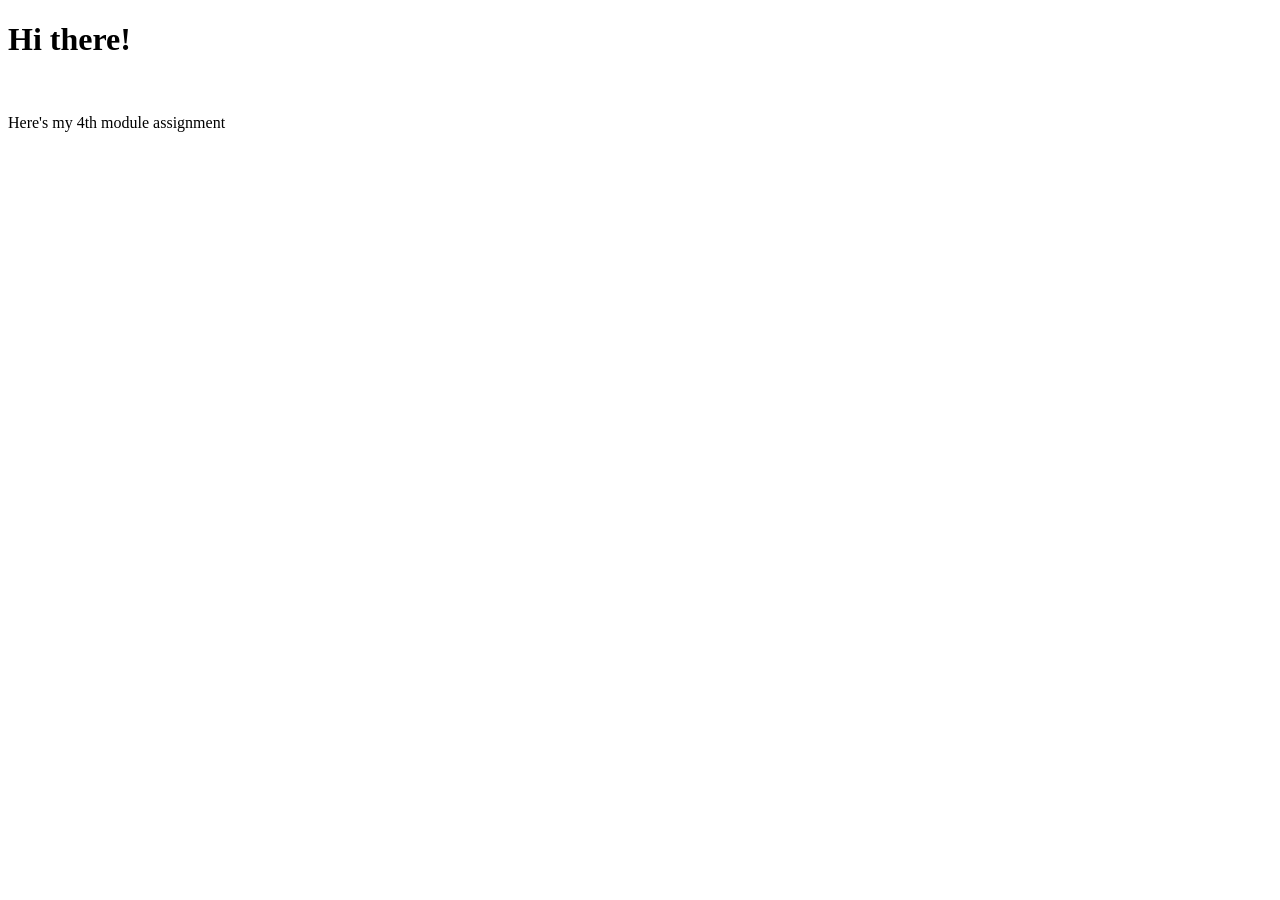
==== module4-solution/index.html @ ddf8c1d2 "Add files via upload" ====
<!DOCTYPE html>
<html lang="en">
<head>
    <title>ASSIGNMENT WEEK:4</title>
    <meta charset="utf-8">
    <script src="script.js">console.log()</script>
</head>
<body>
<h1>Hi there!</h1><br>
<p>Here's my 4th module assignment </p><br>
<style>
var names=["rahul","TANAI","piyush",
           "jhonny","jhons","amrit",
           "stifen","rakul","harpit",
           "Falkner","Jeffery","jayant",
           "jackov",];
for(var i=0;i<names.length;i++)
{
  var copy=names[i];
  for(var j=0;j<copy.length;j++)
  {
    if(copy[0]=='j' || copy[0]=='J')
    {
   console.log("Good Bye!" + names[i]);
      break;
    } 
    
    else{
      console.log("hello! " + names[i]);
      break;
    }
  }
}
 

</style>
</body>
</html>
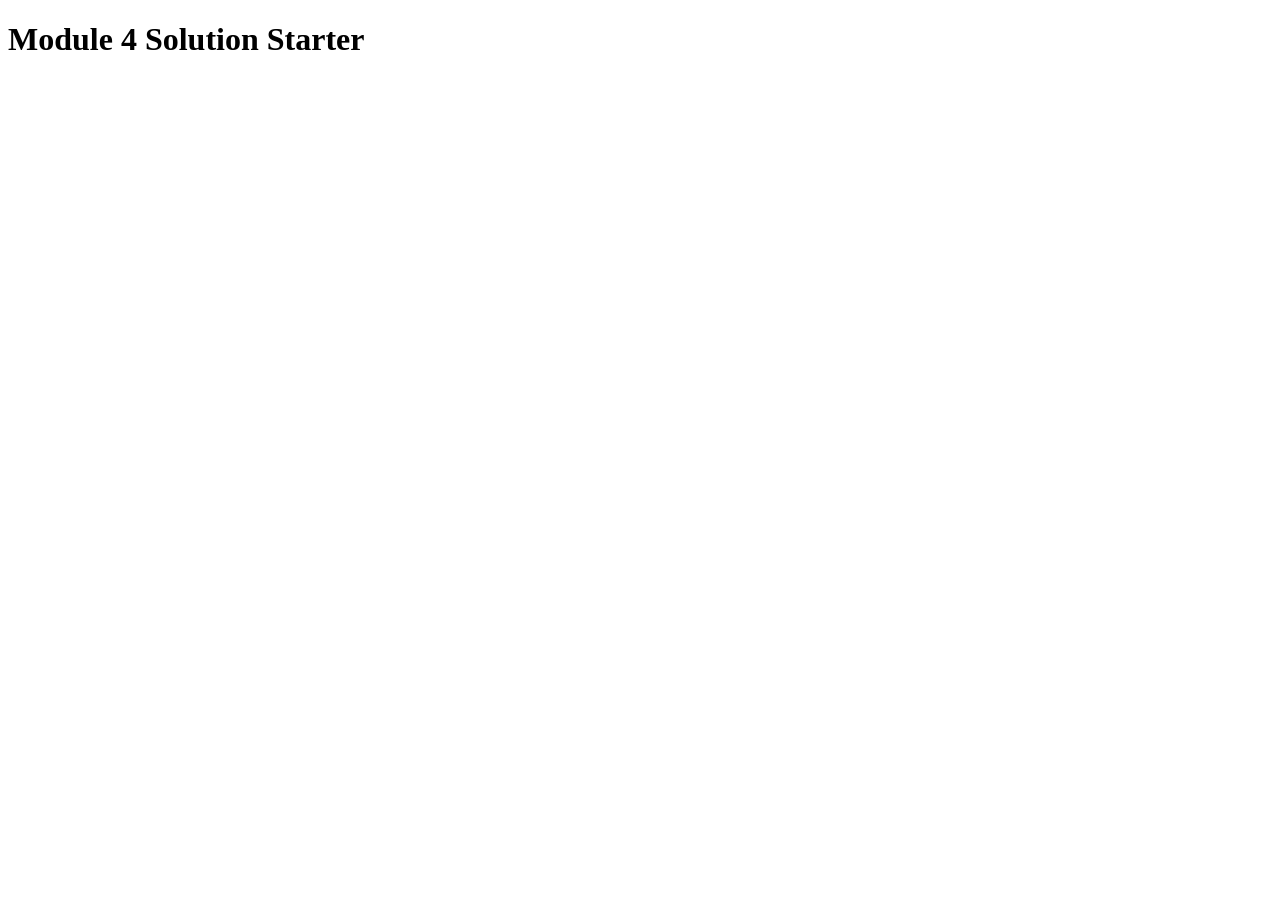
==== commit ac0b91db: "Add files via upload" ====
--- a/module4-solution/index.html
+++ b/module4-solution/index.html
@@ -1,38 +1,16 @@
 <!DOCTYPE html>
-<html lang="en">
-<head>
-    <title>ASSIGNMENT WEEK:4</title>
-    <meta charset="utf-8">
-    <script src="script.js">console.log()</script>
-</head>
-<body>
-<h1>Hi there!</h1><br>
-<p>Here's my 4th module assignment </p><br>
-<style>
-var names=["rahul","TANAI","piyush",
-           "jhonny","jhons","amrit",
-           "stifen","rakul","harpit",
-           "Falkner","Jeffery","jayant",
-           "jackov",];
-for(var i=0;i<names.length;i++)
-{
-  var copy=names[i];
-  for(var j=0;j<copy.length;j++)
-  {
-    if(copy[0]=='j' || copy[0]=='J')
-    {
-   console.log("Good Bye!" + names[i]);
-      break;
-    } 
-    
-    else{
-      console.log("hello! " + names[i]);
-      break;
-    }
-  }
-}
- 
-
-</style>
-</body>
-</html>+<html>
+  <head>
+    <meta charset="utf-8" />
+    <title>Module 4 Solution Starter</title>
+    <script>
+      var names = []; // DO NOT REMOVE
+    </script>
+    <script src="js/SpeakHello.js"></script>
+    <script src="js/SpeakGoodBye.js"></script>
+    <script src="js/script.js"></script>
+  </head>
+  <body>
+    <h1>Module 4 Solution Starter</h1>
+  </body>
+</html>
